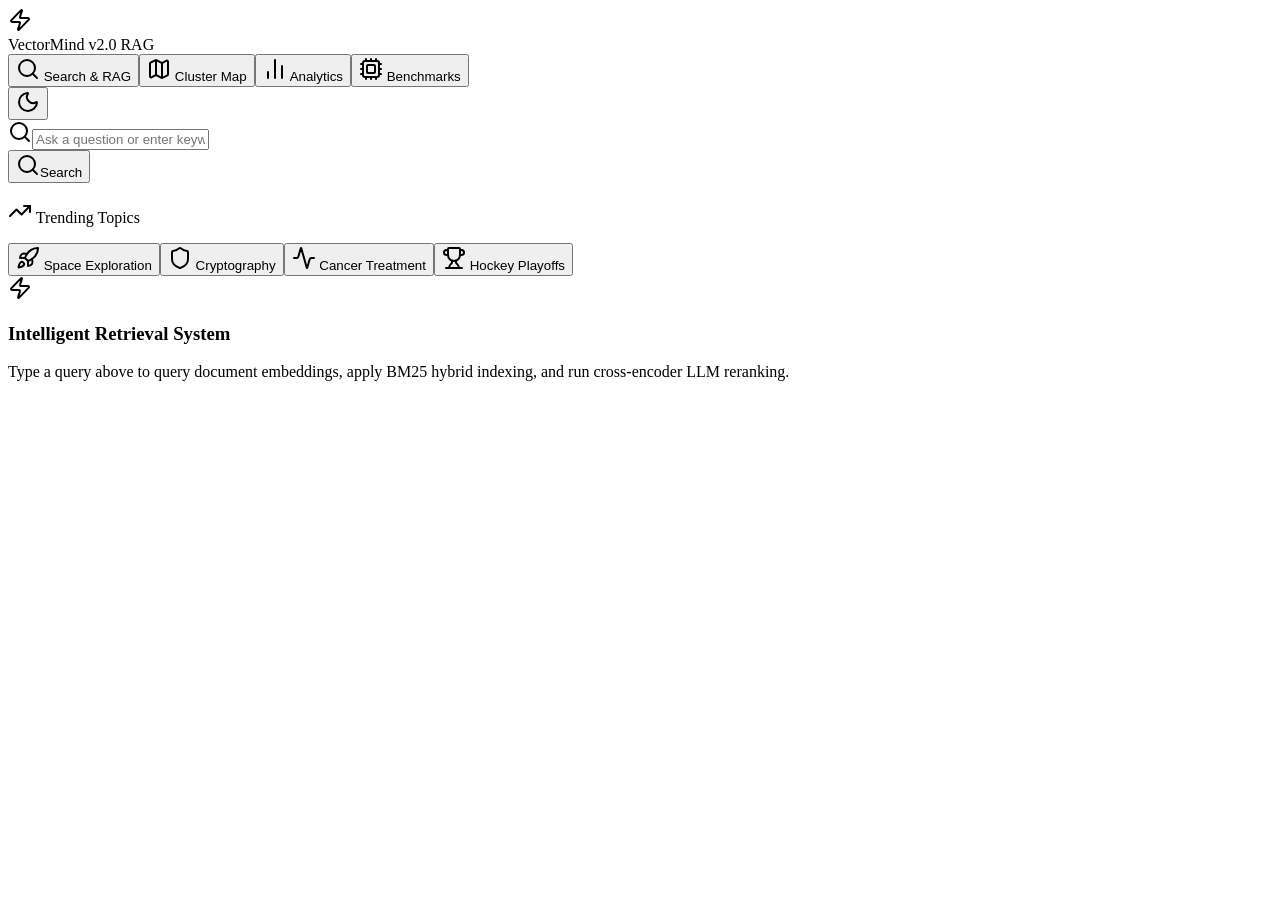
==== frontend/out/index.html @ 1fa3c11a "perf: resolve architectural bottlenecks (async reindexing, sqlite telemetry, static UI serving)" ====
<!DOCTYPE html><!--lvsju_0nVX5qtdUdDRByn--><html lang="en" class="geist_19d3128f-module___m9SRW__variable geist_mono_7d293927-module__JAMDPq__variable"><head><meta charSet="utf-8"/><meta name="viewport" content="width=device-width, initial-scale=1"/><link rel="preload" href="/_next/static/media/797e433ab948586e-s.p.29207c2f.woff2" as="font" crossorigin="" type="font/woff2"/><link rel="preload" href="/_next/static/media/caa3a2e1cccd8315-s.p.3b6cae6d.woff2" as="font" crossorigin="" type="font/woff2"/><link rel="stylesheet" href="/_next/static/chunks/079d0a147f645e03.css" data-precedence="next"/><link rel="stylesheet" href="/_next/static/chunks/dbb4c1b50e51cf44.css" data-precedence="next"/><link rel="preload" as="script" fetchPriority="low" href="/_next/static/chunks/d0118f003d031151.js"/><script src="/_next/static/chunks/4a99772e6caa2d8a.js" async=""></script><script src="/_next/static/chunks/b9cfbaaba1fd82be.js" async=""></script><script src="/_next/static/chunks/daa5d9db019b4281.js" async=""></script><script src="/_next/static/chunks/turbopack-71a6eaba0b756b32.js" async=""></script><script src="/_next/static/chunks/84d074da14916819.js" async=""></script><script src="/_next/static/chunks/7dfeab42587bcc0e.js" async=""></script><script src="/_next/static/chunks/bd53a071755947f7.js" async=""></script><meta name="next-size-adjust" content=""/><title>VectorMind - AI-Powered Semantic Search</title><meta name="description" content="Search knowledge using vector intelligence with AI-powered similarity matching, caching, and intelligent clustering"/><meta name="generator" content="v0.app"/><link rel="icon" href="/icon-light-32x32.png" media="(prefers-color-scheme: light)"/><link rel="icon" href="/icon-dark-32x32.png" media="(prefers-color-scheme: dark)"/><link rel="icon" href="/icon.svg" type="image/svg+xml"/><link rel="apple-touch-icon" href="/apple-icon.png"/><script src="/_next/static/chunks/a6dad97d9634a72d.js" noModule=""></script></head><body class="font-sans antialiased"><div hidden=""><!--$--><!--/$--></div><script>((a,b,c,d,e,f,g,h)=>{let i=document.documentElement,j=["light","dark"];function k(b){var c;(Array.isArray(a)?a:[a]).forEach(a=>{let c="class"===a,d=c&&f?e.map(a=>f[a]||a):e;c?(i.classList.remove(...d),i.classList.add(f&&f[b]?f[b]:b)):i.setAttribute(a,b)}),c=b,h&&j.includes(c)&&(i.style.colorScheme=c)}if(d)k(d);else try{let a=localStorage.getItem(b)||c,d=g&&"system"===a?window.matchMedia("(prefers-color-scheme: dark)").matches?"dark":"light":a;k(d)}catch(a){}})("class","theme","system",null,["light","dark"],null,true,true)</script><main class="min-h-screen bg-gray-50 dark:bg-gray-950 text-gray-900 dark:text-gray-100 font-sans transition-colors duration-200"><nav class="border-b border-gray-200 dark:border-gray-800 bg-white/80 dark:bg-gray-900/80 backdrop-blur-md sticky top-0 z-50"><div class="max-w-6xl mx-auto px-6 py-4 flex flex-col sm:flex-row items-center justify-between gap-4"><div class="flex items-center gap-3"><div class="p-2 bg-indigo-50 dark:bg-indigo-950/30 rounded-xl text-indigo-600 dark:text-indigo-400"><svg xmlns="http://www.w3.org/2000/svg" width="24" height="24" viewBox="0 0 24 24" fill="none" stroke="currentColor" stroke-width="2" stroke-linecap="round" stroke-linejoin="round" class="lucide lucide-zap h-5 w-5 animate-pulse" aria-hidden="true"><path d="M4 14a1 1 0 0 1-.78-1.63l9.9-10.2a.5.5 0 0 1 .86.46l-1.92 6.02A1 1 0 0 0 13 10h7a1 1 0 0 1 .78 1.63l-9.9 10.2a.5.5 0 0 1-.86-.46l1.92-6.02A1 1 0 0 0 11 14z"></path></svg></div><span class="text-2xl font-bold bg-gradient-to-r from-indigo-500 via-purple-500 to-indigo-600 bg-clip-text text-transparent">VectorMind<!-- --> <span class="text-xs font-semibold px-2 py-0.5 border border-indigo-400/30 rounded-full text-indigo-500 ml-1">v2.0 RAG</span></span></div><div class="flex items-center gap-3.5"><div class="flex items-center bg-gray-100 dark:bg-gray-800 p-1 rounded-xl"><button class="flex items-center gap-2 px-4 py-2 rounded-lg text-sm font-semibold transition-all bg-white dark:bg-gray-700 text-indigo-600 dark:text-indigo-400 shadow-sm"><svg xmlns="http://www.w3.org/2000/svg" width="24" height="24" viewBox="0 0 24 24" fill="none" stroke="currentColor" stroke-width="2" stroke-linecap="round" stroke-linejoin="round" class="lucide lucide-search h-4 w-4" aria-hidden="true"><path d="m21 21-4.34-4.34"></path><circle cx="11" cy="11" r="8"></circle></svg> Search &amp; RAG</button><button class="flex items-center gap-2 px-4 py-2 rounded-lg text-sm font-semibold transition-all text-gray-500 hover:text-gray-900 dark:hover:text-gray-200"><svg xmlns="http://www.w3.org/2000/svg" width="24" height="24" viewBox="0 0 24 24" fill="none" stroke="currentColor" stroke-width="2" stroke-linecap="round" stroke-linejoin="round" class="lucide lucide-map h-4 w-4" aria-hidden="true"><path d="M14.106 5.553a2 2 0 0 0 1.788 0l3.659-1.83A1 1 0 0 1 21 4.619v12.764a1 1 0 0 1-.553.894l-4.553 2.277a2 2 0 0 1-1.788 0l-4.212-2.106a2 2 0 0 0-1.788 0l-3.659 1.83A1 1 0 0 1 3 19.381V6.618a1 1 0 0 1 .553-.894l4.553-2.277a2 2 0 0 1 1.788 0z"></path><path d="M15 5.764v15"></path><path d="M9 3.236v15"></path></svg> Cluster Map</button><button class="flex items-center gap-2 px-4 py-2 rounded-lg text-sm font-semibold transition-all text-gray-500 hover:text-gray-900 dark:hover:text-gray-200"><svg xmlns="http://www.w3.org/2000/svg" width="24" height="24" viewBox="0 0 24 24" fill="none" stroke="currentColor" stroke-width="2" stroke-linecap="round" stroke-linejoin="round" class="lucide lucide-chart-no-axes-column h-4 w-4" aria-hidden="true"><path d="M5 21v-6"></path><path d="M12 21V3"></path><path d="M19 21V9"></path></svg> Analytics</button><button class="flex items-center gap-2 px-4 py-2 rounded-lg text-sm font-semibold transition-all text-gray-500 hover:text-gray-900 dark:hover:text-gray-200"><svg xmlns="http://www.w3.org/2000/svg" width="24" height="24" viewBox="0 0 24 24" fill="none" stroke="currentColor" stroke-width="2" stroke-linecap="round" stroke-linejoin="round" class="lucide lucide-cpu h-4 w-4" aria-hidden="true"><path d="M12 20v2"></path><path d="M12 2v2"></path><path d="M17 20v2"></path><path d="M17 2v2"></path><path d="M2 12h2"></path><path d="M2 17h2"></path><path d="M2 7h2"></path><path d="M20 12h2"></path><path d="M20 17h2"></path><path d="M20 7h2"></path><path d="M7 20v2"></path><path d="M7 2v2"></path><rect x="4" y="4" width="16" height="16" rx="2"></rect><rect x="8" y="8" width="8" height="8" rx="1"></rect></svg> Benchmarks</button></div><button class="p-2.5 rounded-xl bg-gray-100 hover:bg-gray-200 dark:bg-gray-800 dark:hover:bg-gray-700 text-gray-500 hover:text-gray-900 dark:text-gray-400 dark:hover:text-gray-200 transition-all border border-transparent hover:border-gray-250 dark:hover:border-gray-700 h-9 w-9 flex items-center justify-center" aria-label="Toggle theme"><svg xmlns="http://www.w3.org/2000/svg" width="24" height="24" viewBox="0 0 24 24" fill="none" stroke="currentColor" stroke-width="2" stroke-linecap="round" stroke-linejoin="round" class="lucide lucide-moon h-4.5 w-4.5" aria-hidden="true"><path d="M20.985 12.486a9 9 0 1 1-9.473-9.472c.405-.022.617.46.402.803a6 6 0 0 0 8.268 8.268c.344-.215.825-.004.803.401"></path></svg></button></div></div></nav><div class="max-w-6xl mx-auto px-6 py-10"><div class="space-y-8"><div class="bg-white dark:bg-gray-900 border border-gray-200 dark:border-gray-800 rounded-3xl p-6 shadow-md"><div class="flex gap-3 relative"><div class="flex-1 relative"><svg xmlns="http://www.w3.org/2000/svg" width="24" height="24" viewBox="0 0 24 24" fill="none" stroke="currentColor" stroke-width="2" stroke-linecap="round" stroke-linejoin="round" class="lucide lucide-search absolute left-5 top-1/2 h-5 w-5 -translate-y-1/2 text-gray-400" aria-hidden="true"><path d="m21 21-4.34-4.34"></path><circle cx="11" cy="11" r="8"></circle></svg><input class="w-full bg-gray-50 dark:bg-gray-800 border-2 border-gray-150 dark:border-gray-700 rounded-full pl-13 pr-6 py-4 text-lg focus:outline-none focus:ring-2 focus:ring-indigo-500 focus:border-indigo-500 transition-all shadow-inner" placeholder="Ask a question or enter keywords..." value=""/></div><button class="bg-indigo-600 hover:bg-indigo-700 disabled:bg-indigo-400 text-white px-8 py-4 rounded-full font-bold shadow-md hover:shadow-lg hover:scale-[1.02] active:scale-[0.98] transition-all flex items-center gap-2"><svg xmlns="http://www.w3.org/2000/svg" width="24" height="24" viewBox="0 0 24 24" fill="none" stroke="currentColor" stroke-width="2" stroke-linecap="round" stroke-linejoin="round" class="lucide lucide-search h-4 w-4" aria-hidden="true"><path d="m21 21-4.34-4.34"></path><circle cx="11" cy="11" r="8"></circle></svg>Search</button></div><div class="mt-6 pt-6 border-t border-gray-100 dark:border-gray-800 flex flex-col md:flex-row justify-between gap-6"><div class="space-y-2"><p class="text-xs font-bold text-gray-400 uppercase tracking-wider flex items-center gap-1.5"><svg xmlns="http://www.w3.org/2000/svg" width="24" height="24" viewBox="0 0 24 24" fill="none" stroke="currentColor" stroke-width="2" stroke-linecap="round" stroke-linejoin="round" class="lucide lucide-trending-up h-3 w-3" aria-hidden="true"><path d="M16 7h6v6"></path><path d="m22 7-8.5 8.5-5-5L2 17"></path></svg> Trending Topics</p><div class="flex flex-wrap gap-2"><button class="text-xs bg-gray-150 dark:bg-gray-800 hover:bg-indigo-50 dark:hover:bg-indigo-950/30 hover:text-indigo-600 px-3.5 py-1.5 rounded-lg font-semibold border border-transparent hover:border-indigo-500/20 transition-all flex items-center gap-1.5"><svg xmlns="http://www.w3.org/2000/svg" width="24" height="24" viewBox="0 0 24 24" fill="none" stroke="currentColor" stroke-width="2" stroke-linecap="round" stroke-linejoin="round" class="lucide lucide-rocket h-3.5 w-3.5 text-indigo-500" aria-hidden="true"><path d="M4.5 16.5c-1.5 1.26-2 5-2 5s3.74-.5 5-2c.71-.84.7-2.13-.09-2.91a2.18 2.18 0 0 0-2.91-.09z"></path><path d="m12 15-3-3a22 22 0 0 1 2-3.95A12.88 12.88 0 0 1 22 2c0 2.72-.78 7.5-6 11a22.35 22.35 0 0 1-4 2z"></path><path d="M9 12H4s.55-3.03 2-4c1.62-1.08 5 0 5 0"></path><path d="M12 15v5s3.03-.55 4-2c1.08-1.62 0-5 0-5"></path></svg> <!-- -->Space Exploration</button><button class="text-xs bg-gray-150 dark:bg-gray-800 hover:bg-indigo-50 dark:hover:bg-indigo-950/30 hover:text-indigo-600 px-3.5 py-1.5 rounded-lg font-semibold border border-transparent hover:border-indigo-500/20 transition-all flex items-center gap-1.5"><svg xmlns="http://www.w3.org/2000/svg" width="24" height="24" viewBox="0 0 24 24" fill="none" stroke="currentColor" stroke-width="2" stroke-linecap="round" stroke-linejoin="round" class="lucide lucide-shield h-3.5 w-3.5 text-indigo-500" aria-hidden="true"><path d="M20 13c0 5-3.5 7.5-7.66 8.95a1 1 0 0 1-.67-.01C7.5 20.5 4 18 4 13V6a1 1 0 0 1 1-1c2 0 4.5-1.2 6.24-2.72a1.17 1.17 0 0 1 1.52 0C14.51 3.81 17 5 19 5a1 1 0 0 1 1 1z"></path></svg> <!-- -->Cryptography</button><button class="text-xs bg-gray-150 dark:bg-gray-800 hover:bg-indigo-50 dark:hover:bg-indigo-950/30 hover:text-indigo-600 px-3.5 py-1.5 rounded-lg font-semibold border border-transparent hover:border-indigo-500/20 transition-all flex items-center gap-1.5"><svg xmlns="http://www.w3.org/2000/svg" width="24" height="24" viewBox="0 0 24 24" fill="none" stroke="currentColor" stroke-width="2" stroke-linecap="round" stroke-linejoin="round" class="lucide lucide-activity h-3.5 w-3.5 text-indigo-500" aria-hidden="true"><path d="M22 12h-2.48a2 2 0 0 0-1.93 1.46l-2.35 8.36a.25.25 0 0 1-.48 0L9.24 2.18a.25.25 0 0 0-.48 0l-2.35 8.36A2 2 0 0 1 4.49 12H2"></path></svg> <!-- -->Cancer Treatment</button><button class="text-xs bg-gray-150 dark:bg-gray-800 hover:bg-indigo-50 dark:hover:bg-indigo-950/30 hover:text-indigo-600 px-3.5 py-1.5 rounded-lg font-semibold border border-transparent hover:border-indigo-500/20 transition-all flex items-center gap-1.5"><svg xmlns="http://www.w3.org/2000/svg" width="24" height="24" viewBox="0 0 24 24" fill="none" stroke="currentColor" stroke-width="2" stroke-linecap="round" stroke-linejoin="round" class="lucide lucide-trophy h-3.5 w-3.5 text-indigo-500" aria-hidden="true"><path d="M10 14.66v1.626a2 2 0 0 1-.976 1.696A5 5 0 0 0 7 21.978"></path><path d="M14 14.66v1.626a2 2 0 0 0 .976 1.696A5 5 0 0 1 17 21.978"></path><path d="M18 9h1.5a1 1 0 0 0 0-5H18"></path><path d="M4 22h16"></path><path d="M6 9a6 6 0 0 0 12 0V3a1 1 0 0 0-1-1H7a1 1 0 0 0-1 1z"></path><path d="M6 9H4.5a1 1 0 0 1 0-5H6"></path></svg> <!-- -->Hockey Playoffs</button></div></div></div></div><div class="rounded-3xl border-2 border-dashed border-gray-200 dark:border-gray-800 bg-white/50 dark:bg-gray-900/35 p-16 text-center shadow-sm"><div class="h-16 w-16 bg-gray-100 dark:bg-gray-800 rounded-2xl inline-flex items-center justify-center mb-6 text-[#F97316]"><svg xmlns="http://www.w3.org/2000/svg" width="24" height="24" viewBox="0 0 24 24" fill="none" stroke="currentColor" stroke-width="2" stroke-linecap="round" stroke-linejoin="round" class="lucide lucide-zap h-8 w-8" aria-hidden="true"><path d="M4 14a1 1 0 0 1-.78-1.63l9.9-10.2a.5.5 0 0 1 .86.46l-1.92 6.02A1 1 0 0 0 13 10h7a1 1 0 0 1 .78 1.63l-9.9 10.2a.5.5 0 0 1-.86-.46l1.92-6.02A1 1 0 0 0 11 14z"></path></svg></div><h3 class="text-2xl font-bold text-gray-800 dark:text-gray-200">Intelligent Retrieval System</h3><p class="text-gray-500 dark:text-gray-400 mt-2 max-w-md mx-auto">Type a query above to query document embeddings, apply BM25 hybrid indexing, and run cross-encoder LLM reranking.</p></div></div></div></main><!--$--><!--/$--><!--$!--><template data-dgst="BAILOUT_TO_CLIENT_SIDE_RENDERING"></template><!--/$--><script src="/_next/static/chunks/d0118f003d031151.js" id="_R_" async=""></script><script>(self.__next_f=self.__next_f||[]).push([0])</script><script>self.__next_f.push([1,"1:\"$Sreact.fragment\"\n2:I[78395,[\"/_next/static/chunks/84d074da14916819.js\"],\"ThemeProvider\"]\n3:I[45121,[\"/_next/static/chunks/7dfeab42587bcc0e.js\"],\"default\"]\n4:I[60512,[\"/_next/static/chunks/7dfeab42587bcc0e.js\"],\"default\"]\n5:I[87451,[\"/_next/static/chunks/84d074da14916819.js\"],\"Analytics\"]\n6:I[66863,[\"/_next/static/chunks/7dfeab42587bcc0e.js\"],\"ClientPageRoot\"]\n7:I[29615,[\"/_next/static/chunks/84d074da14916819.js\",\"/_next/static/chunks/bd53a071755947f7.js\"],\"default\"]\na:I[35417,[\"/_next/static/chunks/7dfeab42587bcc0e.js\"],\"OutletBoundary\"]\nb:\"$Sreact.suspense\"\nd:I[35417,[\"/_next/static/chunks/7dfeab42587bcc0e.js\"],\"ViewportBoundary\"]\nf:I[35417,[\"/_next/static/chunks/7dfeab42587bcc0e.js\"],\"MetadataBoundary\"]\n11:I[50025,[\"/_next/static/chunks/7dfeab42587bcc0e.js\"],\"default\"]\n:HL[\"/_next/static/chunks/079d0a147f645e03.css\",\"style\"]\n:HL[\"/_next/static/chunks/dbb4c1b50e51cf44.css\",\"style\"]\n:HL[\"/_next/static/media/797e433ab948586e-s.p.29207c2f.woff2\",\"font\",{\"crossOrigin\":\"\",\"type\":\"font/woff2\"}]\n:HL[\"/_next/static/media/caa3a2e1cccd8315-s.p.3b6cae6d.woff2\",\"font\",{\"crossOrigin\":\"\",\"type\":\"font/woff2\"}]\n"])</script><script>self.__next_f.push([1,"0:{\"P\":null,\"b\":\"lvsju-0nVX5qtdUdDRByn\",\"c\":[\"\",\"\"],\"q\":\"\",\"i\":false,\"f\":[[[\"\",{\"children\":[\"__PAGE__\",{}]},\"$undefined\",\"$undefined\",true],[[\"$\",\"$1\",\"c\",{\"children\":[[[\"$\",\"link\",\"0\",{\"rel\":\"stylesheet\",\"href\":\"/_next/static/chunks/079d0a147f645e03.css\",\"precedence\":\"next\",\"crossOrigin\":\"$undefined\",\"nonce\":\"$undefined\"}],[\"$\",\"link\",\"1\",{\"rel\":\"stylesheet\",\"href\":\"/_next/static/chunks/dbb4c1b50e51cf44.css\",\"precedence\":\"next\",\"crossOrigin\":\"$undefined\",\"nonce\":\"$undefined\"}],[\"$\",\"script\",\"script-0\",{\"src\":\"/_next/static/chunks/84d074da14916819.js\",\"async\":true,\"nonce\":\"$undefined\"}]],[\"$\",\"html\",null,{\"lang\":\"en\",\"className\":\"geist_19d3128f-module___m9SRW__variable geist_mono_7d293927-module__JAMDPq__variable\",\"suppressHydrationWarning\":true,\"children\":[\"$\",\"body\",null,{\"className\":\"font-sans antialiased\",\"children\":[[\"$\",\"$L2\",null,{\"attribute\":\"class\",\"defaultTheme\":\"system\",\"enableSystem\":true,\"disableTransitionOnChange\":true,\"children\":[\"$\",\"$L3\",null,{\"parallelRouterKey\":\"children\",\"error\":\"$undefined\",\"errorStyles\":\"$undefined\",\"errorScripts\":\"$undefined\",\"template\":[\"$\",\"$L4\",null,{}],\"templateStyles\":\"$undefined\",\"templateScripts\":\"$undefined\",\"notFound\":[[[\"$\",\"title\",null,{\"children\":\"404: This page could not be found.\"}],[\"$\",\"div\",null,{\"style\":{\"fontFamily\":\"system-ui,\\\"Segoe UI\\\",Roboto,Helvetica,Arial,sans-serif,\\\"Apple Color Emoji\\\",\\\"Segoe UI Emoji\\\"\",\"height\":\"100vh\",\"textAlign\":\"center\",\"display\":\"flex\",\"flexDirection\":\"column\",\"alignItems\":\"center\",\"justifyContent\":\"center\"},\"children\":[\"$\",\"div\",null,{\"children\":[[\"$\",\"style\",null,{\"dangerouslySetInnerHTML\":{\"__html\":\"body{color:#000;background:#fff;margin:0}.next-error-h1{border-right:1px solid rgba(0,0,0,.3)}@media (prefers-color-scheme:dark){body{color:#fff;background:#000}.next-error-h1{border-right:1px solid rgba(255,255,255,.3)}}\"}}],[\"$\",\"h1\",null,{\"className\":\"next-error-h1\",\"style\":{\"display\":\"inline-block\",\"margin\":\"0 20px 0 0\",\"padding\":\"0 23px 0 0\",\"fontSize\":24,\"fontWeight\":500,\"verticalAlign\":\"top\",\"lineHeight\":\"49px\"},\"children\":404}],[\"$\",\"div\",null,{\"style\":{\"display\":\"inline-block\"},\"children\":[\"$\",\"h2\",null,{\"style\":{\"fontSize\":14,\"fontWeight\":400,\"lineHeight\":\"49px\",\"margin\":0},\"children\":\"This page could not be found.\"}]}]]}]}]],[]],\"forbidden\":\"$undefined\",\"unauthorized\":\"$undefined\"}]}],[\"$\",\"$L5\",null,{}]]}]}]]}],{\"children\":[[\"$\",\"$1\",\"c\",{\"children\":[[\"$\",\"$L6\",null,{\"Component\":\"$7\",\"serverProvidedParams\":{\"searchParams\":{},\"params\":{},\"promises\":[\"$@8\",\"$@9\"]}}],[[\"$\",\"script\",\"script-0\",{\"src\":\"/_next/static/chunks/bd53a071755947f7.js\",\"async\":true,\"nonce\":\"$undefined\"}]],[\"$\",\"$La\",null,{\"children\":[\"$\",\"$b\",null,{\"name\":\"Next.MetadataOutlet\",\"children\":\"$@c\"}]}]]}],{},null,false,false]},null,false,false],[\"$\",\"$1\",\"h\",{\"children\":[null,[\"$\",\"$Ld\",null,{\"children\":\"$Le\"}],[\"$\",\"div\",null,{\"hidden\":true,\"children\":[\"$\",\"$Lf\",null,{\"children\":[\"$\",\"$b\",null,{\"name\":\"Next.Metadata\",\"children\":\"$L10\"}]}]}],[\"$\",\"meta\",null,{\"name\":\"next-size-adjust\",\"content\":\"\"}]]}],false]],\"m\":\"$undefined\",\"G\":[\"$11\",[]],\"S\":true}\n"])</script><script>self.__next_f.push([1,"8:{}\n9:\"$0:f:0:1:1:children:0:props:children:0:props:serverProvidedParams:params\"\n"])</script><script>self.__next_f.push([1,"e:[[\"$\",\"meta\",\"0\",{\"charSet\":\"utf-8\"}],[\"$\",\"meta\",\"1\",{\"name\":\"viewport\",\"content\":\"width=device-width, initial-scale=1\"}]]\n"])</script><script>self.__next_f.push([1,"12:I[74534,[\"/_next/static/chunks/7dfeab42587bcc0e.js\"],\"IconMark\"]\nc:null\n10:[[\"$\",\"title\",\"0\",{\"children\":\"VectorMind - AI-Powered Semantic Search\"}],[\"$\",\"meta\",\"1\",{\"name\":\"description\",\"content\":\"Search knowledge using vector intelligence with AI-powered similarity matching, caching, and intelligent clustering\"}],[\"$\",\"meta\",\"2\",{\"name\":\"generator\",\"content\":\"v0.app\"}],[\"$\",\"link\",\"3\",{\"rel\":\"icon\",\"href\":\"/icon-light-32x32.png\",\"media\":\"(prefers-color-scheme: light)\"}],[\"$\",\"link\",\"4\",{\"rel\":\"icon\",\"href\":\"/icon-dark-32x32.png\",\"media\":\"(prefers-color-scheme: dark)\"}],[\"$\",\"link\",\"5\",{\"rel\":\"icon\",\"href\":\"/icon.svg\",\"type\":\"image/svg+xml\"}],[\"$\",\"link\",\"6\",{\"rel\":\"apple-touch-icon\",\"href\":\"/apple-icon.png\"}],[\"$\",\"$L12\",\"7\",{}]]\n"])</script></body></html>
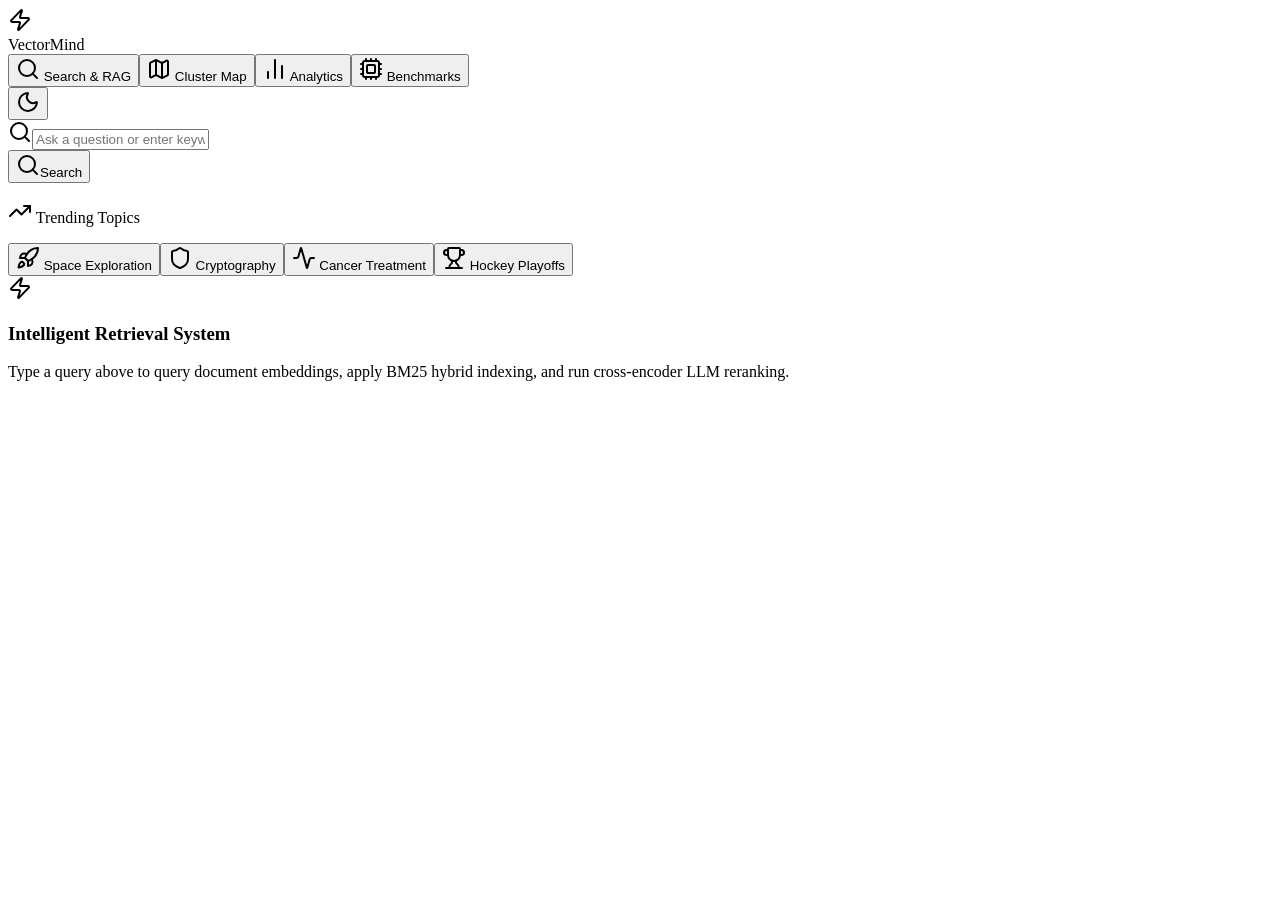
==== commit 0e370862: "updated frontend" ====
--- a/frontend/out/index.html
+++ b/frontend/out/index.html
@@ -1 +1 @@
-<!DOCTYPE html><!--lvsju_0nVX5qtdUdDRByn--><html lang="en" class="geist_19d3128f-module___m9SRW__variable geist_mono_7d293927-module__JAMDPq__variable"><head><meta charSet="utf-8"/><meta name="viewport" content="width=device-width, initial-scale=1"/><link rel="preload" href="/_next/static/media/797e433ab948586e-s.p.29207c2f.woff2" as="font" crossorigin="" type="font/woff2"/><link rel="preload" href="/_next/static/media/caa3a2e1cccd8315-s.p.3b6cae6d.woff2" as="font" crossorigin="" type="font/woff2"/><link rel="stylesheet" href="/_next/static/chunks/079d0a147f645e03.css" data-precedence="next"/><link rel="stylesheet" href="/_next/static/chunks/dbb4c1b50e51cf44.css" data-precedence="next"/><link rel="preload" as="script" fetchPriority="low" href="/_next/static/chunks/d0118f003d031151.js"/><script src="/_next/static/chunks/4a99772e6caa2d8a.js" async=""></script><script src="/_next/static/chunks/b9cfbaaba1fd82be.js" async=""></script><script src="/_next/static/chunks/daa5d9db019b4281.js" async=""></script><script src="/_next/static/chunks/turbopack-71a6eaba0b756b32.js" async=""></script><script src="/_next/static/chunks/84d074da14916819.js" async=""></script><script src="/_next/static/chunks/7dfeab42587bcc0e.js" async=""></script><script src="/_next/static/chunks/bd53a071755947f7.js" async=""></script><meta name="next-size-adjust" content=""/><title>VectorMind - AI-Powered Semantic Search</title><meta name="description" content="Search knowledge using vector intelligence with AI-powered similarity matching, caching, and intelligent clustering"/><meta name="generator" content="v0.app"/><link rel="icon" href="/icon-light-32x32.png" media="(prefers-color-scheme: light)"/><link rel="icon" href="/icon-dark-32x32.png" media="(prefers-color-scheme: dark)"/><link rel="icon" href="/icon.svg" type="image/svg+xml"/><link rel="apple-touch-icon" href="/apple-icon.png"/><script src="/_next/static/chunks/a6dad97d9634a72d.js" noModule=""></script></head><body class="font-sans antialiased"><div hidden=""><!--$--><!--/$--></div><script>((a,b,c,d,e,f,g,h)=>{let i=document.documentElement,j=["light","dark"];function k(b){var c;(Array.isArray(a)?a:[a]).forEach(a=>{let c="class"===a,d=c&&f?e.map(a=>f[a]||a):e;c?(i.classList.remove(...d),i.classList.add(f&&f[b]?f[b]:b)):i.setAttribute(a,b)}),c=b,h&&j.includes(c)&&(i.style.colorScheme=c)}if(d)k(d);else try{let a=localStorage.getItem(b)||c,d=g&&"system"===a?window.matchMedia("(prefers-color-scheme: dark)").matches?"dark":"light":a;k(d)}catch(a){}})("class","theme","system",null,["light","dark"],null,true,true)</script><main class="min-h-screen bg-gray-50 dark:bg-gray-950 text-gray-900 dark:text-gray-100 font-sans transition-colors duration-200"><nav class="border-b border-gray-200 dark:border-gray-800 bg-white/80 dark:bg-gray-900/80 backdrop-blur-md sticky top-0 z-50"><div class="max-w-6xl mx-auto px-6 py-4 flex flex-col sm:flex-row items-center justify-between gap-4"><div class="flex items-center gap-3"><div class="p-2 bg-indigo-50 dark:bg-indigo-950/30 rounded-xl text-indigo-600 dark:text-indigo-400"><svg xmlns="http://www.w3.org/2000/svg" width="24" height="24" viewBox="0 0 24 24" fill="none" stroke="currentColor" stroke-width="2" stroke-linecap="round" stroke-linejoin="round" class="lucide lucide-zap h-5 w-5 animate-pulse" aria-hidden="true"><path d="M4 14a1 1 0 0 1-.78-1.63l9.9-10.2a.5.5 0 0 1 .86.46l-1.92 6.02A1 1 0 0 0 13 10h7a1 1 0 0 1 .78 1.63l-9.9 10.2a.5.5 0 0 1-.86-.46l1.92-6.02A1 1 0 0 0 11 14z"></path></svg></div><span class="text-2xl font-bold bg-gradient-to-r from-indigo-500 via-purple-500 to-indigo-600 bg-clip-text text-transparent">VectorMind<!-- --> <span class="text-xs font-semibold px-2 py-0.5 border border-indigo-400/30 rounded-full text-indigo-500 ml-1">v2.0 RAG</span></span></div><div class="flex items-center gap-3.5"><div class="flex items-center bg-gray-100 dark:bg-gray-800 p-1 rounded-xl"><button class="flex items-center gap-2 px-4 py-2 rounded-lg text-sm font-semibold transition-all bg-white dark:bg-gray-700 text-indigo-600 dark:text-indigo-400 shadow-sm"><svg xmlns="http://www.w3.org/2000/svg" width="24" height="24" viewBox="0 0 24 24" fill="none" stroke="currentColor" stroke-width="2" stroke-linecap="round" stroke-linejoin="round" class="lucide lucide-search h-4 w-4" aria-hidden="true"><path d="m21 21-4.34-4.34"></path><circle cx="11" cy="11" r="8"></circle></svg> Search &amp; RAG</button><button class="flex items-center gap-2 px-4 py-2 rounded-lg text-sm font-semibold transition-all text-gray-500 hover:text-gray-900 dark:hover:text-gray-200"><svg xmlns="http://www.w3.org/2000/svg" width="24" height="24" viewBox="0 0 24 24" fill="none" stroke="currentColor" stroke-width="2" stroke-linecap="round" stroke-linejoin="round" class="lucide lucide-map h-4 w-4" aria-hidden="true"><path d="M14.106 5.553a2 2 0 0 0 1.788 0l3.659-1.83A1 1 0 0 1 21 4.619v12.764a1 1 0 0 1-.553.894l-4.553 2.277a2 2 0 0 1-1.788 0l-4.212-2.106a2 2 0 0 0-1.788 0l-3.659 1.83A1 1 0 0 1 3 19.381V6.618a1 1 0 0 1 .553-.894l4.553-2.277a2 2 0 0 1 1.788 0z"></path><path d="M15 5.764v15"></path><path d="M9 3.236v15"></path></svg> Cluster Map</button><button class="flex items-center gap-2 px-4 py-2 rounded-lg text-sm font-semibold transition-all text-gray-500 hover:text-gray-900 dark:hover:text-gray-200"><svg xmlns="http://www.w3.org/2000/svg" width="24" height="24" viewBox="0 0 24 24" fill="none" stroke="currentColor" stroke-width="2" stroke-linecap="round" stroke-linejoin="round" class="lucide lucide-chart-no-axes-column h-4 w-4" aria-hidden="true"><path d="M5 21v-6"></path><path d="M12 21V3"></path><path d="M19 21V9"></path></svg> Analytics</button><button class="flex items-center gap-2 px-4 py-2 rounded-lg text-sm font-semibold transition-all text-gray-500 hover:text-gray-900 dark:hover:text-gray-200"><svg xmlns="http://www.w3.org/2000/svg" width="24" height="24" viewBox="0 0 24 24" fill="none" stroke="currentColor" stroke-width="2" stroke-linecap="round" stroke-linejoin="round" class="lucide lucide-cpu h-4 w-4" aria-hidden="true"><path d="M12 20v2"></path><path d="M12 2v2"></path><path d="M17 20v2"></path><path d="M17 2v2"></path><path d="M2 12h2"></path><path d="M2 17h2"></path><path d="M2 7h2"></path><path d="M20 12h2"></path><path d="M20 17h2"></path><path d="M20 7h2"></path><path d="M7 20v2"></path><path d="M7 2v2"></path><rect x="4" y="4" width="16" height="16" rx="2"></rect><rect x="8" y="8" width="8" height="8" rx="1"></rect></svg> Benchmarks</button></div><button class="p-2.5 rounded-xl bg-gray-100 hover:bg-gray-200 dark:bg-gray-800 dark:hover:bg-gray-700 text-gray-500 hover:text-gray-900 dark:text-gray-400 dark:hover:text-gray-200 transition-all border border-transparent hover:border-gray-250 dark:hover:border-gray-700 h-9 w-9 flex items-center justify-center" aria-label="Toggle theme"><svg xmlns="http://www.w3.org/2000/svg" width="24" height="24" viewBox="0 0 24 24" fill="none" stroke="currentColor" stroke-width="2" stroke-linecap="round" stroke-linejoin="round" class="lucide lucide-moon h-4.5 w-4.5" aria-hidden="true"><path d="M20.985 12.486a9 9 0 1 1-9.473-9.472c.405-.022.617.46.402.803a6 6 0 0 0 8.268 8.268c.344-.215.825-.004.803.401"></path></svg></button></div></div></nav><div class="max-w-6xl mx-auto px-6 py-10"><div class="space-y-8"><div class="bg-white dark:bg-gray-900 border border-gray-200 dark:border-gray-800 rounded-3xl p-6 shadow-md"><div class="flex gap-3 relative"><div class="flex-1 relative"><svg xmlns="http://www.w3.org/2000/svg" width="24" height="24" viewBox="0 0 24 24" fill="none" stroke="currentColor" stroke-width="2" stroke-linecap="round" stroke-linejoin="round" class="lucide lucide-search absolute left-5 top-1/2 h-5 w-5 -translate-y-1/2 text-gray-400" aria-hidden="true"><path d="m21 21-4.34-4.34"></path><circle cx="11" cy="11" r="8"></circle></svg><input class="w-full bg-gray-50 dark:bg-gray-800 border-2 border-gray-150 dark:border-gray-700 rounded-full pl-13 pr-6 py-4 text-lg focus:outline-none focus:ring-2 focus:ring-indigo-500 focus:border-indigo-500 transition-all shadow-inner" placeholder="Ask a question or enter keywords..." value=""/></div><button class="bg-indigo-600 hover:bg-indigo-700 disabled:bg-indigo-400 text-white px-8 py-4 rounded-full font-bold shadow-md hover:shadow-lg hover:scale-[1.02] active:scale-[0.98] transition-all flex items-center gap-2"><svg xmlns="http://www.w3.org/2000/svg" width="24" height="24" viewBox="0 0 24 24" fill="none" stroke="currentColor" stroke-width="2" stroke-linecap="round" stroke-linejoin="round" class="lucide lucide-search h-4 w-4" aria-hidden="true"><path d="m21 21-4.34-4.34"></path><circle cx="11" cy="11" r="8"></circle></svg>Search</button></div><div class="mt-6 pt-6 border-t border-gray-100 dark:border-gray-800 flex flex-col md:flex-row justify-between gap-6"><div class="space-y-2"><p class="text-xs font-bold text-gray-400 uppercase tracking-wider flex items-center gap-1.5"><svg xmlns="http://www.w3.org/2000/svg" width="24" height="24" viewBox="0 0 24 24" fill="none" stroke="currentColor" stroke-width="2" stroke-linecap="round" stroke-linejoin="round" class="lucide lucide-trending-up h-3 w-3" aria-hidden="true"><path d="M16 7h6v6"></path><path d="m22 7-8.5 8.5-5-5L2 17"></path></svg> Trending Topics</p><div class="flex flex-wrap gap-2"><button class="text-xs bg-gray-150 dark:bg-gray-800 hover:bg-indigo-50 dark:hover:bg-indigo-950/30 hover:text-indigo-600 px-3.5 py-1.5 rounded-lg font-semibold border border-transparent hover:border-indigo-500/20 transition-all flex items-center gap-1.5"><svg xmlns="http://www.w3.org/2000/svg" width="24" height="24" viewBox="0 0 24 24" fill="none" stroke="currentColor" stroke-width="2" stroke-linecap="round" stroke-linejoin="round" class="lucide lucide-rocket h-3.5 w-3.5 text-indigo-500" aria-hidden="true"><path d="M4.5 16.5c-1.5 1.26-2 5-2 5s3.74-.5 5-2c.71-.84.7-2.13-.09-2.91a2.18 2.18 0 0 0-2.91-.09z"></path><path d="m12 15-3-3a22 22 0 0 1 2-3.95A12.88 12.88 0 0 1 22 2c0 2.72-.78 7.5-6 11a22.35 22.35 0 0 1-4 2z"></path><path d="M9 12H4s.55-3.03 2-4c1.62-1.08 5 0 5 0"></path><path d="M12 15v5s3.03-.55 4-2c1.08-1.62 0-5 0-5"></path></svg> <!-- -->Space Exploration</button><button class="text-xs bg-gray-150 dark:bg-gray-800 hover:bg-indigo-50 dark:hover:bg-indigo-950/30 hover:text-indigo-600 px-3.5 py-1.5 rounded-lg font-semibold border border-transparent hover:border-indigo-500/20 transition-all flex items-center gap-1.5"><svg xmlns="http://www.w3.org/2000/svg" width="24" height="24" viewBox="0 0 24 24" fill="none" stroke="currentColor" stroke-width="2" stroke-linecap="round" stroke-linejoin="round" class="lucide lucide-shield h-3.5 w-3.5 text-indigo-500" aria-hidden="true"><path d="M20 13c0 5-3.5 7.5-7.66 8.95a1 1 0 0 1-.67-.01C7.5 20.5 4 18 4 13V6a1 1 0 0 1 1-1c2 0 4.5-1.2 6.24-2.72a1.17 1.17 0 0 1 1.52 0C14.51 3.81 17 5 19 5a1 1 0 0 1 1 1z"></path></svg> <!-- -->Cryptography</button><button class="text-xs bg-gray-150 dark:bg-gray-800 hover:bg-indigo-50 dark:hover:bg-indigo-950/30 hover:text-indigo-600 px-3.5 py-1.5 rounded-lg font-semibold border border-transparent hover:border-indigo-500/20 transition-all flex items-center gap-1.5"><svg xmlns="http://www.w3.org/2000/svg" width="24" height="24" viewBox="0 0 24 24" fill="none" stroke="currentColor" stroke-width="2" stroke-linecap="round" stroke-linejoin="round" class="lucide lucide-activity h-3.5 w-3.5 text-indigo-500" aria-hidden="true"><path d="M22 12h-2.48a2 2 0 0 0-1.93 1.46l-2.35 8.36a.25.25 0 0 1-.48 0L9.24 2.18a.25.25 0 0 0-.48 0l-2.35 8.36A2 2 0 0 1 4.49 12H2"></path></svg> <!-- -->Cancer Treatment</button><button class="text-xs bg-gray-150 dark:bg-gray-800 hover:bg-indigo-50 dark:hover:bg-indigo-950/30 hover:text-indigo-600 px-3.5 py-1.5 rounded-lg font-semibold border border-transparent hover:border-indigo-500/20 transition-all flex items-center gap-1.5"><svg xmlns="http://www.w3.org/2000/svg" width="24" height="24" viewBox="0 0 24 24" fill="none" stroke="currentColor" stroke-width="2" stroke-linecap="round" stroke-linejoin="round" class="lucide lucide-trophy h-3.5 w-3.5 text-indigo-500" aria-hidden="true"><path d="M10 14.66v1.626a2 2 0 0 1-.976 1.696A5 5 0 0 0 7 21.978"></path><path d="M14 14.66v1.626a2 2 0 0 0 .976 1.696A5 5 0 0 1 17 21.978"></path><path d="M18 9h1.5a1 1 0 0 0 0-5H18"></path><path d="M4 22h16"></path><path d="M6 9a6 6 0 0 0 12 0V3a1 1 0 0 0-1-1H7a1 1 0 0 0-1 1z"></path><path d="M6 9H4.5a1 1 0 0 1 0-5H6"></path></svg> <!-- -->Hockey Playoffs</button></div></div></div></div><div class="rounded-3xl border-2 border-dashed border-gray-200 dark:border-gray-800 bg-white/50 dark:bg-gray-900/35 p-16 text-center shadow-sm"><div class="h-16 w-16 bg-gray-100 dark:bg-gray-800 rounded-2xl inline-flex items-center justify-center mb-6 text-[#F97316]"><svg xmlns="http://www.w3.org/2000/svg" width="24" height="24" viewBox="0 0 24 24" fill="none" stroke="currentColor" stroke-width="2" stroke-linecap="round" stroke-linejoin="round" class="lucide lucide-zap h-8 w-8" aria-hidden="true"><path d="M4 14a1 1 0 0 1-.78-1.63l9.9-10.2a.5.5 0 0 1 .86.46l-1.92 6.02A1 1 0 0 0 13 10h7a1 1 0 0 1 .78 1.63l-9.9 10.2a.5.5 0 0 1-.86-.46l1.92-6.02A1 1 0 0 0 11 14z"></path></svg></div><h3 class="text-2xl font-bold text-gray-800 dark:text-gray-200">Intelligent Retrieval System</h3><p class="text-gray-500 dark:text-gray-400 mt-2 max-w-md mx-auto">Type a query above to query document embeddings, apply BM25 hybrid indexing, and run cross-encoder LLM reranking.</p></div></div></div></main><!--$--><!--/$--><!--$!--><template data-dgst="BAILOUT_TO_CLIENT_SIDE_RENDERING"></template><!--/$--><script src="/_next/static/chunks/d0118f003d031151.js" id="_R_" async=""></script><script>(self.__next_f=self.__next_f||[]).push([0])</script><script>self.__next_f.push([1,"1:\"$Sreact.fragment\"\n2:I[78395,[\"/_next/static/chunks/84d074da14916819.js\"],\"ThemeProvider\"]\n3:I[45121,[\"/_next/static/chunks/7dfeab42587bcc0e.js\"],\"default\"]\n4:I[60512,[\"/_next/static/chunks/7dfeab42587bcc0e.js\"],\"default\"]\n5:I[87451,[\"/_next/static/chunks/84d074da14916819.js\"],\"Analytics\"]\n6:I[66863,[\"/_next/static/chunks/7dfeab42587bcc0e.js\"],\"ClientPageRoot\"]\n7:I[29615,[\"/_next/static/chunks/84d074da14916819.js\",\"/_next/static/chunks/bd53a071755947f7.js\"],\"default\"]\na:I[35417,[\"/_next/static/chunks/7dfeab42587bcc0e.js\"],\"OutletBoundary\"]\nb:\"$Sreact.suspense\"\nd:I[35417,[\"/_next/static/chunks/7dfeab42587bcc0e.js\"],\"ViewportBoundary\"]\nf:I[35417,[\"/_next/static/chunks/7dfeab42587bcc0e.js\"],\"MetadataBoundary\"]\n11:I[50025,[\"/_next/static/chunks/7dfeab42587bcc0e.js\"],\"default\"]\n:HL[\"/_next/static/chunks/079d0a147f645e03.css\",\"style\"]\n:HL[\"/_next/static/chunks/dbb4c1b50e51cf44.css\",\"style\"]\n:HL[\"/_next/static/media/797e433ab948586e-s.p.29207c2f.woff2\",\"font\",{\"crossOrigin\":\"\",\"type\":\"font/woff2\"}]\n:HL[\"/_next/static/media/caa3a2e1cccd8315-s.p.3b6cae6d.woff2\",\"font\",{\"crossOrigin\":\"\",\"type\":\"font/woff2\"}]\n"])</script><script>self.__next_f.push([1,"0:{\"P\":null,\"b\":\"lvsju-0nVX5qtdUdDRByn\",\"c\":[\"\",\"\"],\"q\":\"\",\"i\":false,\"f\":[[[\"\",{\"children\":[\"__PAGE__\",{}]},\"$undefined\",\"$undefined\",true],[[\"$\",\"$1\",\"c\",{\"children\":[[[\"$\",\"link\",\"0\",{\"rel\":\"stylesheet\",\"href\":\"/_next/static/chunks/079d0a147f645e03.css\",\"precedence\":\"next\",\"crossOrigin\":\"$undefined\",\"nonce\":\"$undefined\"}],[\"$\",\"link\",\"1\",{\"rel\":\"stylesheet\",\"href\":\"/_next/static/chunks/dbb4c1b50e51cf44.css\",\"precedence\":\"next\",\"crossOrigin\":\"$undefined\",\"nonce\":\"$undefined\"}],[\"$\",\"script\",\"script-0\",{\"src\":\"/_next/static/chunks/84d074da14916819.js\",\"async\":true,\"nonce\":\"$undefined\"}]],[\"$\",\"html\",null,{\"lang\":\"en\",\"className\":\"geist_19d3128f-module___m9SRW__variable geist_mono_7d293927-module__JAMDPq__variable\",\"suppressHydrationWarning\":true,\"children\":[\"$\",\"body\",null,{\"className\":\"font-sans antialiased\",\"children\":[[\"$\",\"$L2\",null,{\"attribute\":\"class\",\"defaultTheme\":\"system\",\"enableSystem\":true,\"disableTransitionOnChange\":true,\"children\":[\"$\",\"$L3\",null,{\"parallelRouterKey\":\"children\",\"error\":\"$undefined\",\"errorStyles\":\"$undefined\",\"errorScripts\":\"$undefined\",\"template\":[\"$\",\"$L4\",null,{}],\"templateStyles\":\"$undefined\",\"templateScripts\":\"$undefined\",\"notFound\":[[[\"$\",\"title\",null,{\"children\":\"404: This page could not be found.\"}],[\"$\",\"div\",null,{\"style\":{\"fontFamily\":\"system-ui,\\\"Segoe UI\\\",Roboto,Helvetica,Arial,sans-serif,\\\"Apple Color Emoji\\\",\\\"Segoe UI Emoji\\\"\",\"height\":\"100vh\",\"textAlign\":\"center\",\"display\":\"flex\",\"flexDirection\":\"column\",\"alignItems\":\"center\",\"justifyContent\":\"center\"},\"children\":[\"$\",\"div\",null,{\"children\":[[\"$\",\"style\",null,{\"dangerouslySetInnerHTML\":{\"__html\":\"body{color:#000;background:#fff;margin:0}.next-error-h1{border-right:1px solid rgba(0,0,0,.3)}@media (prefers-color-scheme:dark){body{color:#fff;background:#000}.next-error-h1{border-right:1px solid rgba(255,255,255,.3)}}\"}}],[\"$\",\"h1\",null,{\"className\":\"next-error-h1\",\"style\":{\"display\":\"inline-block\",\"margin\":\"0 20px 0 0\",\"padding\":\"0 23px 0 0\",\"fontSize\":24,\"fontWeight\":500,\"verticalAlign\":\"top\",\"lineHeight\":\"49px\"},\"children\":404}],[\"$\",\"div\",null,{\"style\":{\"display\":\"inline-block\"},\"children\":[\"$\",\"h2\",null,{\"style\":{\"fontSize\":14,\"fontWeight\":400,\"lineHeight\":\"49px\",\"margin\":0},\"children\":\"This page could not be found.\"}]}]]}]}]],[]],\"forbidden\":\"$undefined\",\"unauthorized\":\"$undefined\"}]}],[\"$\",\"$L5\",null,{}]]}]}]]}],{\"children\":[[\"$\",\"$1\",\"c\",{\"children\":[[\"$\",\"$L6\",null,{\"Component\":\"$7\",\"serverProvidedParams\":{\"searchParams\":{},\"params\":{},\"promises\":[\"$@8\",\"$@9\"]}}],[[\"$\",\"script\",\"script-0\",{\"src\":\"/_next/static/chunks/bd53a071755947f7.js\",\"async\":true,\"nonce\":\"$undefined\"}]],[\"$\",\"$La\",null,{\"children\":[\"$\",\"$b\",null,{\"name\":\"Next.MetadataOutlet\",\"children\":\"$@c\"}]}]]}],{},null,false,false]},null,false,false],[\"$\",\"$1\",\"h\",{\"children\":[null,[\"$\",\"$Ld\",null,{\"children\":\"$Le\"}],[\"$\",\"div\",null,{\"hidden\":true,\"children\":[\"$\",\"$Lf\",null,{\"children\":[\"$\",\"$b\",null,{\"name\":\"Next.Metadata\",\"children\":\"$L10\"}]}]}],[\"$\",\"meta\",null,{\"name\":\"next-size-adjust\",\"content\":\"\"}]]}],false]],\"m\":\"$undefined\",\"G\":[\"$11\",[]],\"S\":true}\n"])</script><script>self.__next_f.push([1,"8:{}\n9:\"$0:f:0:1:1:children:0:props:children:0:props:serverProvidedParams:params\"\n"])</script><script>self.__next_f.push([1,"e:[[\"$\",\"meta\",\"0\",{\"charSet\":\"utf-8\"}],[\"$\",\"meta\",\"1\",{\"name\":\"viewport\",\"content\":\"width=device-width, initial-scale=1\"}]]\n"])</script><script>self.__next_f.push([1,"12:I[74534,[\"/_next/static/chunks/7dfeab42587bcc0e.js\"],\"IconMark\"]\nc:null\n10:[[\"$\",\"title\",\"0\",{\"children\":\"VectorMind - AI-Powered Semantic Search\"}],[\"$\",\"meta\",\"1\",{\"name\":\"description\",\"content\":\"Search knowledge using vector intelligence with AI-powered similarity matching, caching, and intelligent clustering\"}],[\"$\",\"meta\",\"2\",{\"name\":\"generator\",\"content\":\"v0.app\"}],[\"$\",\"link\",\"3\",{\"rel\":\"icon\",\"href\":\"/icon-light-32x32.png\",\"media\":\"(prefers-color-scheme: light)\"}],[\"$\",\"link\",\"4\",{\"rel\":\"icon\",\"href\":\"/icon-dark-32x32.png\",\"media\":\"(prefers-color-scheme: dark)\"}],[\"$\",\"link\",\"5\",{\"rel\":\"icon\",\"href\":\"/icon.svg\",\"type\":\"image/svg+xml\"}],[\"$\",\"link\",\"6\",{\"rel\":\"apple-touch-icon\",\"href\":\"/apple-icon.png\"}],[\"$\",\"$L12\",\"7\",{}]]\n"])</script></body></html>+<!DOCTYPE html><!--j3KV2jyE9wy_jkgi96_XM--><html lang="en" class="geist_19d3128f-module___m9SRW__variable geist_mono_7d293927-module__JAMDPq__variable"><head><meta charSet="utf-8"/><meta name="viewport" content="width=device-width, initial-scale=1"/><link rel="preload" href="/ui/_next/static/media/797e433ab948586e-s.p.29207c2f.woff2" as="font" crossorigin="" type="font/woff2"/><link rel="preload" href="/ui/_next/static/media/caa3a2e1cccd8315-s.p.3b6cae6d.woff2" as="font" crossorigin="" type="font/woff2"/><link rel="stylesheet" href="/ui/_next/static/chunks/079d0a147f645e03.css" data-precedence="next"/><link rel="stylesheet" href="/ui/_next/static/chunks/0958dd5755b6ded2.css" data-precedence="next"/><link rel="preload" as="script" fetchPriority="low" href="/ui/_next/static/chunks/d0118f003d031151.js"/><script src="/ui/_next/static/chunks/4a99772e6caa2d8a.js" async=""></script><script src="/ui/_next/static/chunks/b9cfbaaba1fd82be.js" async=""></script><script src="/ui/_next/static/chunks/ff631e18cb646698.js" async=""></script><script src="/ui/_next/static/chunks/turbopack-699d5452d5ca0b65.js" async=""></script><script src="/ui/_next/static/chunks/84d074da14916819.js" async=""></script><script src="/ui/_next/static/chunks/7dfeab42587bcc0e.js" async=""></script><script src="/ui/_next/static/chunks/25fa254c364f629a.js" async=""></script><meta name="next-size-adjust" content=""/><title>VectorMind - AI-Powered Semantic Search</title><meta name="description" content="Search knowledge using vector intelligence with AI-powered similarity matching, caching, and intelligent clustering"/><meta name="generator" content="v0.app"/><link rel="icon" href="/icon-light-32x32.png" media="(prefers-color-scheme: light)"/><link rel="icon" href="/icon-dark-32x32.png" media="(prefers-color-scheme: dark)"/><link rel="icon" href="/icon.svg" type="image/svg+xml"/><link rel="apple-touch-icon" href="/apple-icon.png"/><script src="/ui/_next/static/chunks/a6dad97d9634a72d.js" noModule=""></script></head><body class="font-sans antialiased"><div hidden=""><!--$--><!--/$--></div><script>((a,b,c,d,e,f,g,h)=>{let i=document.documentElement,j=["light","dark"];function k(b){var c;(Array.isArray(a)?a:[a]).forEach(a=>{let c="class"===a,d=c&&f?e.map(a=>f[a]||a):e;c?(i.classList.remove(...d),i.classList.add(f&&f[b]?f[b]:b)):i.setAttribute(a,b)}),c=b,h&&j.includes(c)&&(i.style.colorScheme=c)}if(d)k(d);else try{let a=localStorage.getItem(b)||c,d=g&&"system"===a?window.matchMedia("(prefers-color-scheme: dark)").matches?"dark":"light":a;k(d)}catch(a){}})("class","theme","system",null,["light","dark"],null,true,true)</script><main class="min-h-screen bg-gray-50 dark:bg-gray-950 text-gray-900 dark:text-gray-100 font-sans transition-colors duration-200"><nav class="border-b border-gray-200 dark:border-gray-800 bg-white/80 dark:bg-gray-900/80 backdrop-blur-md sticky top-0 z-50"><div class="max-w-6xl mx-auto px-6 py-4 flex flex-col sm:flex-row items-center justify-between gap-4"><div class="flex items-center gap-3"><div class="p-2 bg-indigo-50 dark:bg-indigo-950/30 rounded-xl text-indigo-600 dark:text-indigo-400"><svg xmlns="http://www.w3.org/2000/svg" width="24" height="24" viewBox="0 0 24 24" fill="none" stroke="currentColor" stroke-width="2" stroke-linecap="round" stroke-linejoin="round" class="lucide lucide-zap h-5 w-5 animate-pulse" aria-hidden="true"><path d="M4 14a1 1 0 0 1-.78-1.63l9.9-10.2a.5.5 0 0 1 .86.46l-1.92 6.02A1 1 0 0 0 13 10h7a1 1 0 0 1 .78 1.63l-9.9 10.2a.5.5 0 0 1-.86-.46l1.92-6.02A1 1 0 0 0 11 14z"></path></svg></div><span class="text-2xl font-bold bg-gradient-to-r from-indigo-500 via-purple-500 to-indigo-600 bg-clip-text text-transparent">VectorMind</span></div><div class="flex items-center gap-3.5"><div class="flex items-center bg-gray-100 dark:bg-gray-800 p-1 rounded-xl"><button class="flex items-center gap-2 px-4 py-2 rounded-lg text-sm font-semibold transition-all bg-white dark:bg-gray-700 text-indigo-600 dark:text-indigo-400 shadow-sm"><svg xmlns="http://www.w3.org/2000/svg" width="24" height="24" viewBox="0 0 24 24" fill="none" stroke="currentColor" stroke-width="2" stroke-linecap="round" stroke-linejoin="round" class="lucide lucide-search h-4 w-4" aria-hidden="true"><path d="m21 21-4.34-4.34"></path><circle cx="11" cy="11" r="8"></circle></svg> Search &amp; RAG</button><button class="flex items-center gap-2 px-4 py-2 rounded-lg text-sm font-semibold transition-all text-gray-500 hover:text-gray-900 dark:hover:text-gray-200"><svg xmlns="http://www.w3.org/2000/svg" width="24" height="24" viewBox="0 0 24 24" fill="none" stroke="currentColor" stroke-width="2" stroke-linecap="round" stroke-linejoin="round" class="lucide lucide-map h-4 w-4" aria-hidden="true"><path d="M14.106 5.553a2 2 0 0 0 1.788 0l3.659-1.83A1 1 0 0 1 21 4.619v12.764a1 1 0 0 1-.553.894l-4.553 2.277a2 2 0 0 1-1.788 0l-4.212-2.106a2 2 0 0 0-1.788 0l-3.659 1.83A1 1 0 0 1 3 19.381V6.618a1 1 0 0 1 .553-.894l4.553-2.277a2 2 0 0 1 1.788 0z"></path><path d="M15 5.764v15"></path><path d="M9 3.236v15"></path></svg> Cluster Map</button><button class="flex items-center gap-2 px-4 py-2 rounded-lg text-sm font-semibold transition-all text-gray-500 hover:text-gray-900 dark:hover:text-gray-200"><svg xmlns="http://www.w3.org/2000/svg" width="24" height="24" viewBox="0 0 24 24" fill="none" stroke="currentColor" stroke-width="2" stroke-linecap="round" stroke-linejoin="round" class="lucide lucide-chart-no-axes-column h-4 w-4" aria-hidden="true"><path d="M5 21v-6"></path><path d="M12 21V3"></path><path d="M19 21V9"></path></svg> Analytics</button><button class="flex items-center gap-2 px-4 py-2 rounded-lg text-sm font-semibold transition-all text-gray-500 hover:text-gray-900 dark:hover:text-gray-200"><svg xmlns="http://www.w3.org/2000/svg" width="24" height="24" viewBox="0 0 24 24" fill="none" stroke="currentColor" stroke-width="2" stroke-linecap="round" stroke-linejoin="round" class="lucide lucide-cpu h-4 w-4" aria-hidden="true"><path d="M12 20v2"></path><path d="M12 2v2"></path><path d="M17 20v2"></path><path d="M17 2v2"></path><path d="M2 12h2"></path><path d="M2 17h2"></path><path d="M2 7h2"></path><path d="M20 12h2"></path><path d="M20 17h2"></path><path d="M20 7h2"></path><path d="M7 20v2"></path><path d="M7 2v2"></path><rect x="4" y="4" width="16" height="16" rx="2"></rect><rect x="8" y="8" width="8" height="8" rx="1"></rect></svg> Benchmarks</button></div><button class="p-2.5 rounded-xl bg-gray-100 hover:bg-gray-200 dark:bg-gray-800 dark:hover:bg-gray-700 text-gray-500 hover:text-gray-900 dark:text-gray-400 dark:hover:text-gray-200 transition-all border border-transparent hover:border-gray-250 dark:hover:border-gray-700 h-9 w-9 flex items-center justify-center" aria-label="Toggle theme"><svg xmlns="http://www.w3.org/2000/svg" width="24" height="24" viewBox="0 0 24 24" fill="none" stroke="currentColor" stroke-width="2" stroke-linecap="round" stroke-linejoin="round" class="lucide lucide-moon h-4.5 w-4.5" aria-hidden="true"><path d="M20.985 12.486a9 9 0 1 1-9.473-9.472c.405-.022.617.46.402.803a6 6 0 0 0 8.268 8.268c.344-.215.825-.004.803.401"></path></svg></button></div></div></nav><div class="max-w-6xl mx-auto px-6 py-10"><div class="space-y-8"><div class="bg-white dark:bg-gray-900 border border-gray-200 dark:border-gray-800 rounded-3xl p-6 shadow-md"><div class="flex gap-3 relative"><div class="flex-1 relative"><svg xmlns="http://www.w3.org/2000/svg" width="24" height="24" viewBox="0 0 24 24" fill="none" stroke="currentColor" stroke-width="2" stroke-linecap="round" stroke-linejoin="round" class="lucide lucide-search absolute left-5 top-1/2 h-5 w-5 -translate-y-1/2 text-gray-400" aria-hidden="true"><path d="m21 21-4.34-4.34"></path><circle cx="11" cy="11" r="8"></circle></svg><input class="w-full bg-gray-50 dark:bg-gray-800 border-2 border-gray-150 dark:border-gray-700 rounded-full pl-13 pr-6 py-4 text-lg focus:outline-none focus:ring-2 focus:ring-indigo-500 focus:border-indigo-500 transition-all shadow-inner" placeholder="Ask a question or enter keywords..." value=""/></div><button class="bg-indigo-600 hover:bg-indigo-700 disabled:bg-indigo-400 text-white px-8 py-4 rounded-full font-bold shadow-md hover:shadow-lg hover:scale-[1.02] active:scale-[0.98] transition-all flex items-center gap-2"><svg xmlns="http://www.w3.org/2000/svg" width="24" height="24" viewBox="0 0 24 24" fill="none" stroke="currentColor" stroke-width="2" stroke-linecap="round" stroke-linejoin="round" class="lucide lucide-search h-4 w-4" aria-hidden="true"><path d="m21 21-4.34-4.34"></path><circle cx="11" cy="11" r="8"></circle></svg>Search</button></div><div class="mt-6 pt-6 border-t border-gray-100 dark:border-gray-800 flex flex-col md:flex-row justify-between gap-6"><div class="space-y-2"><p class="text-xs font-bold text-gray-400 uppercase tracking-wider flex items-center gap-1.5"><svg xmlns="http://www.w3.org/2000/svg" width="24" height="24" viewBox="0 0 24 24" fill="none" stroke="currentColor" stroke-width="2" stroke-linecap="round" stroke-linejoin="round" class="lucide lucide-trending-up h-3 w-3" aria-hidden="true"><path d="M16 7h6v6"></path><path d="m22 7-8.5 8.5-5-5L2 17"></path></svg> Trending Topics</p><div class="flex flex-wrap gap-2"><button class="text-xs bg-gray-150 dark:bg-gray-800 hover:bg-indigo-50 dark:hover:bg-indigo-950/30 hover:text-indigo-600 px-3.5 py-1.5 rounded-lg font-semibold border border-transparent hover:border-indigo-500/20 transition-all flex items-center gap-1.5"><svg xmlns="http://www.w3.org/2000/svg" width="24" height="24" viewBox="0 0 24 24" fill="none" stroke="currentColor" stroke-width="2" stroke-linecap="round" stroke-linejoin="round" class="lucide lucide-rocket h-3.5 w-3.5 text-indigo-500" aria-hidden="true"><path d="M4.5 16.5c-1.5 1.26-2 5-2 5s3.74-.5 5-2c.71-.84.7-2.13-.09-2.91a2.18 2.18 0 0 0-2.91-.09z"></path><path d="m12 15-3-3a22 22 0 0 1 2-3.95A12.88 12.88 0 0 1 22 2c0 2.72-.78 7.5-6 11a22.35 22.35 0 0 1-4 2z"></path><path d="M9 12H4s.55-3.03 2-4c1.62-1.08 5 0 5 0"></path><path d="M12 15v5s3.03-.55 4-2c1.08-1.62 0-5 0-5"></path></svg> <!-- -->Space Exploration</button><button class="text-xs bg-gray-150 dark:bg-gray-800 hover:bg-indigo-50 dark:hover:bg-indigo-950/30 hover:text-indigo-600 px-3.5 py-1.5 rounded-lg font-semibold border border-transparent hover:border-indigo-500/20 transition-all flex items-center gap-1.5"><svg xmlns="http://www.w3.org/2000/svg" width="24" height="24" viewBox="0 0 24 24" fill="none" stroke="currentColor" stroke-width="2" stroke-linecap="round" stroke-linejoin="round" class="lucide lucide-shield h-3.5 w-3.5 text-indigo-500" aria-hidden="true"><path d="M20 13c0 5-3.5 7.5-7.66 8.95a1 1 0 0 1-.67-.01C7.5 20.5 4 18 4 13V6a1 1 0 0 1 1-1c2 0 4.5-1.2 6.24-2.72a1.17 1.17 0 0 1 1.52 0C14.51 3.81 17 5 19 5a1 1 0 0 1 1 1z"></path></svg> <!-- -->Cryptography</button><button class="text-xs bg-gray-150 dark:bg-gray-800 hover:bg-indigo-50 dark:hover:bg-indigo-950/30 hover:text-indigo-600 px-3.5 py-1.5 rounded-lg font-semibold border border-transparent hover:border-indigo-500/20 transition-all flex items-center gap-1.5"><svg xmlns="http://www.w3.org/2000/svg" width="24" height="24" viewBox="0 0 24 24" fill="none" stroke="currentColor" stroke-width="2" stroke-linecap="round" stroke-linejoin="round" class="lucide lucide-activity h-3.5 w-3.5 text-indigo-500" aria-hidden="true"><path d="M22 12h-2.48a2 2 0 0 0-1.93 1.46l-2.35 8.36a.25.25 0 0 1-.48 0L9.24 2.18a.25.25 0 0 0-.48 0l-2.35 8.36A2 2 0 0 1 4.49 12H2"></path></svg> <!-- -->Cancer Treatment</button><button class="text-xs bg-gray-150 dark:bg-gray-800 hover:bg-indigo-50 dark:hover:bg-indigo-950/30 hover:text-indigo-600 px-3.5 py-1.5 rounded-lg font-semibold border border-transparent hover:border-indigo-500/20 transition-all flex items-center gap-1.5"><svg xmlns="http://www.w3.org/2000/svg" width="24" height="24" viewBox="0 0 24 24" fill="none" stroke="currentColor" stroke-width="2" stroke-linecap="round" stroke-linejoin="round" class="lucide lucide-trophy h-3.5 w-3.5 text-indigo-500" aria-hidden="true"><path d="M10 14.66v1.626a2 2 0 0 1-.976 1.696A5 5 0 0 0 7 21.978"></path><path d="M14 14.66v1.626a2 2 0 0 0 .976 1.696A5 5 0 0 1 17 21.978"></path><path d="M18 9h1.5a1 1 0 0 0 0-5H18"></path><path d="M4 22h16"></path><path d="M6 9a6 6 0 0 0 12 0V3a1 1 0 0 0-1-1H7a1 1 0 0 0-1 1z"></path><path d="M6 9H4.5a1 1 0 0 1 0-5H6"></path></svg> <!-- -->Hockey Playoffs</button></div></div></div></div><div class="rounded-3xl border-2 border-dashed border-gray-200 dark:border-gray-800 bg-white/50 dark:bg-gray-900/35 p-16 text-center shadow-sm"><div class="h-16 w-16 bg-gray-100 dark:bg-gray-800 rounded-2xl inline-flex items-center justify-center mb-6 text-[#F97316]"><svg xmlns="http://www.w3.org/2000/svg" width="24" height="24" viewBox="0 0 24 24" fill="none" stroke="currentColor" stroke-width="2" stroke-linecap="round" stroke-linejoin="round" class="lucide lucide-zap h-8 w-8" aria-hidden="true"><path d="M4 14a1 1 0 0 1-.78-1.63l9.9-10.2a.5.5 0 0 1 .86.46l-1.92 6.02A1 1 0 0 0 13 10h7a1 1 0 0 1 .78 1.63l-9.9 10.2a.5.5 0 0 1-.86-.46l1.92-6.02A1 1 0 0 0 11 14z"></path></svg></div><h3 class="text-2xl font-bold text-gray-800 dark:text-gray-200">Intelligent Retrieval System</h3><p class="text-gray-500 dark:text-gray-400 mt-2 max-w-md mx-auto">Type a query above to query document embeddings, apply BM25 hybrid indexing, and run cross-encoder LLM reranking.</p></div></div></div></main><!--$--><!--/$--><!--$!--><template data-dgst="BAILOUT_TO_CLIENT_SIDE_RENDERING"></template><!--/$--><script src="/ui/_next/static/chunks/d0118f003d031151.js" id="_R_" async=""></script><script>(self.__next_f=self.__next_f||[]).push([0])</script><script>self.__next_f.push([1,"1:\"$Sreact.fragment\"\n2:I[78395,[\"/ui/_next/static/chunks/84d074da14916819.js\"],\"ThemeProvider\"]\n3:I[45121,[\"/ui/_next/static/chunks/7dfeab42587bcc0e.js\"],\"default\"]\n4:I[60512,[\"/ui/_next/static/chunks/7dfeab42587bcc0e.js\"],\"default\"]\n5:I[87451,[\"/ui/_next/static/chunks/84d074da14916819.js\"],\"Analytics\"]\n6:I[66863,[\"/ui/_next/static/chunks/7dfeab42587bcc0e.js\"],\"ClientPageRoot\"]\n7:I[29615,[\"/ui/_next/static/chunks/84d074da14916819.js\",\"/ui/_next/static/chunks/25fa254c364f629a.js\"],\"default\"]\na:I[35417,[\"/ui/_next/static/chunks/7dfeab42587bcc0e.js\"],\"OutletBoundary\"]\nb:\"$Sreact.suspense\"\nd:I[35417,[\"/ui/_next/static/chunks/7dfeab42587bcc0e.js\"],\"ViewportBoundary\"]\nf:I[35417,[\"/ui/_next/static/chunks/7dfeab42587bcc0e.js\"],\"MetadataBoundary\"]\n11:I[50025,[\"/ui/_next/static/chunks/7dfeab42587bcc0e.js\"],\"default\"]\n:HL[\"/ui/_next/static/chunks/079d0a147f645e03.css\",\"style\"]\n:HL[\"/ui/_next/static/chunks/0958dd5755b6ded2.css\",\"style\"]\n:HL[\"/ui/_next/static/media/797e433ab948586e-s.p.29207c2f.woff2\",\"font\",{\"crossOrigin\":\"\",\"type\":\"font/woff2\"}]\n:HL[\"/ui/_next/static/media/caa3a2e1cccd8315-s.p.3b6cae6d.woff2\",\"font\",{\"crossOrigin\":\"\",\"type\":\"font/woff2\"}]\n"])</script><script>self.__next_f.push([1,"0:{\"P\":null,\"b\":\"j3KV2jyE9wy-jkgi96_XM\",\"c\":[\"\",\"\"],\"q\":\"\",\"i\":false,\"f\":[[[\"\",{\"children\":[\"__PAGE__\",{}]},\"$undefined\",\"$undefined\",true],[[\"$\",\"$1\",\"c\",{\"children\":[[[\"$\",\"link\",\"0\",{\"rel\":\"stylesheet\",\"href\":\"/ui/_next/static/chunks/079d0a147f645e03.css\",\"precedence\":\"next\",\"crossOrigin\":\"$undefined\",\"nonce\":\"$undefined\"}],[\"$\",\"link\",\"1\",{\"rel\":\"stylesheet\",\"href\":\"/ui/_next/static/chunks/0958dd5755b6ded2.css\",\"precedence\":\"next\",\"crossOrigin\":\"$undefined\",\"nonce\":\"$undefined\"}],[\"$\",\"script\",\"script-0\",{\"src\":\"/ui/_next/static/chunks/84d074da14916819.js\",\"async\":true,\"nonce\":\"$undefined\"}]],[\"$\",\"html\",null,{\"lang\":\"en\",\"className\":\"geist_19d3128f-module___m9SRW__variable geist_mono_7d293927-module__JAMDPq__variable\",\"suppressHydrationWarning\":true,\"children\":[\"$\",\"body\",null,{\"className\":\"font-sans antialiased\",\"children\":[[\"$\",\"$L2\",null,{\"attribute\":\"class\",\"defaultTheme\":\"system\",\"enableSystem\":true,\"disableTransitionOnChange\":true,\"children\":[\"$\",\"$L3\",null,{\"parallelRouterKey\":\"children\",\"error\":\"$undefined\",\"errorStyles\":\"$undefined\",\"errorScripts\":\"$undefined\",\"template\":[\"$\",\"$L4\",null,{}],\"templateStyles\":\"$undefined\",\"templateScripts\":\"$undefined\",\"notFound\":[[[\"$\",\"title\",null,{\"children\":\"404: This page could not be found.\"}],[\"$\",\"div\",null,{\"style\":{\"fontFamily\":\"system-ui,\\\"Segoe UI\\\",Roboto,Helvetica,Arial,sans-serif,\\\"Apple Color Emoji\\\",\\\"Segoe UI Emoji\\\"\",\"height\":\"100vh\",\"textAlign\":\"center\",\"display\":\"flex\",\"flexDirection\":\"column\",\"alignItems\":\"center\",\"justifyContent\":\"center\"},\"children\":[\"$\",\"div\",null,{\"children\":[[\"$\",\"style\",null,{\"dangerouslySetInnerHTML\":{\"__html\":\"body{color:#000;background:#fff;margin:0}.next-error-h1{border-right:1px solid rgba(0,0,0,.3)}@media (prefers-color-scheme:dark){body{color:#fff;background:#000}.next-error-h1{border-right:1px solid rgba(255,255,255,.3)}}\"}}],[\"$\",\"h1\",null,{\"className\":\"next-error-h1\",\"style\":{\"display\":\"inline-block\",\"margin\":\"0 20px 0 0\",\"padding\":\"0 23px 0 0\",\"fontSize\":24,\"fontWeight\":500,\"verticalAlign\":\"top\",\"lineHeight\":\"49px\"},\"children\":404}],[\"$\",\"div\",null,{\"style\":{\"display\":\"inline-block\"},\"children\":[\"$\",\"h2\",null,{\"style\":{\"fontSize\":14,\"fontWeight\":400,\"lineHeight\":\"49px\",\"margin\":0},\"children\":\"This page could not be found.\"}]}]]}]}]],[]],\"forbidden\":\"$undefined\",\"unauthorized\":\"$undefined\"}]}],[\"$\",\"$L5\",null,{}]]}]}]]}],{\"children\":[[\"$\",\"$1\",\"c\",{\"children\":[[\"$\",\"$L6\",null,{\"Component\":\"$7\",\"serverProvidedParams\":{\"searchParams\":{},\"params\":{},\"promises\":[\"$@8\",\"$@9\"]}}],[[\"$\",\"script\",\"script-0\",{\"src\":\"/ui/_next/static/chunks/25fa254c364f629a.js\",\"async\":true,\"nonce\":\"$undefined\"}]],[\"$\",\"$La\",null,{\"children\":[\"$\",\"$b\",null,{\"name\":\"Next.MetadataOutlet\",\"children\":\"$@c\"}]}]]}],{},null,false,false]},null,false,false],[\"$\",\"$1\",\"h\",{\"children\":[null,[\"$\",\"$Ld\",null,{\"children\":\"$Le\"}],[\"$\",\"div\",null,{\"hidden\":true,\"children\":[\"$\",\"$Lf\",null,{\"children\":[\"$\",\"$b\",null,{\"name\":\"Next.Metadata\",\"children\":\"$L10\"}]}]}],[\"$\",\"meta\",null,{\"name\":\"next-size-adjust\",\"content\":\"\"}]]}],false]],\"m\":\"$undefined\",\"G\":[\"$11\",[]],\"S\":true}\n"])</script><script>self.__next_f.push([1,"8:{}\n9:\"$0:f:0:1:1:children:0:props:children:0:props:serverProvidedParams:params\"\n"])</script><script>self.__next_f.push([1,"e:[[\"$\",\"meta\",\"0\",{\"charSet\":\"utf-8\"}],[\"$\",\"meta\",\"1\",{\"name\":\"viewport\",\"content\":\"width=device-width, initial-scale=1\"}]]\n"])</script><script>self.__next_f.push([1,"12:I[74534,[\"/ui/_next/static/chunks/7dfeab42587bcc0e.js\"],\"IconMark\"]\nc:null\n10:[[\"$\",\"title\",\"0\",{\"children\":\"VectorMind - AI-Powered Semantic Search\"}],[\"$\",\"meta\",\"1\",{\"name\":\"description\",\"content\":\"Search knowledge using vector intelligence with AI-powered similarity matching, caching, and intelligent clustering\"}],[\"$\",\"meta\",\"2\",{\"name\":\"generator\",\"content\":\"v0.app\"}],[\"$\",\"link\",\"3\",{\"rel\":\"icon\",\"href\":\"/icon-light-32x32.png\",\"media\":\"(prefers-color-scheme: light)\"}],[\"$\",\"link\",\"4\",{\"rel\":\"icon\",\"href\":\"/icon-dark-32x32.png\",\"media\":\"(prefers-color-scheme: dark)\"}],[\"$\",\"link\",\"5\",{\"rel\":\"icon\",\"href\":\"/icon.svg\",\"type\":\"image/svg+xml\"}],[\"$\",\"link\",\"6\",{\"rel\":\"apple-touch-icon\",\"href\":\"/apple-icon.png\"}],[\"$\",\"$L12\",\"7\",{}]]\n"])</script></body></html>
